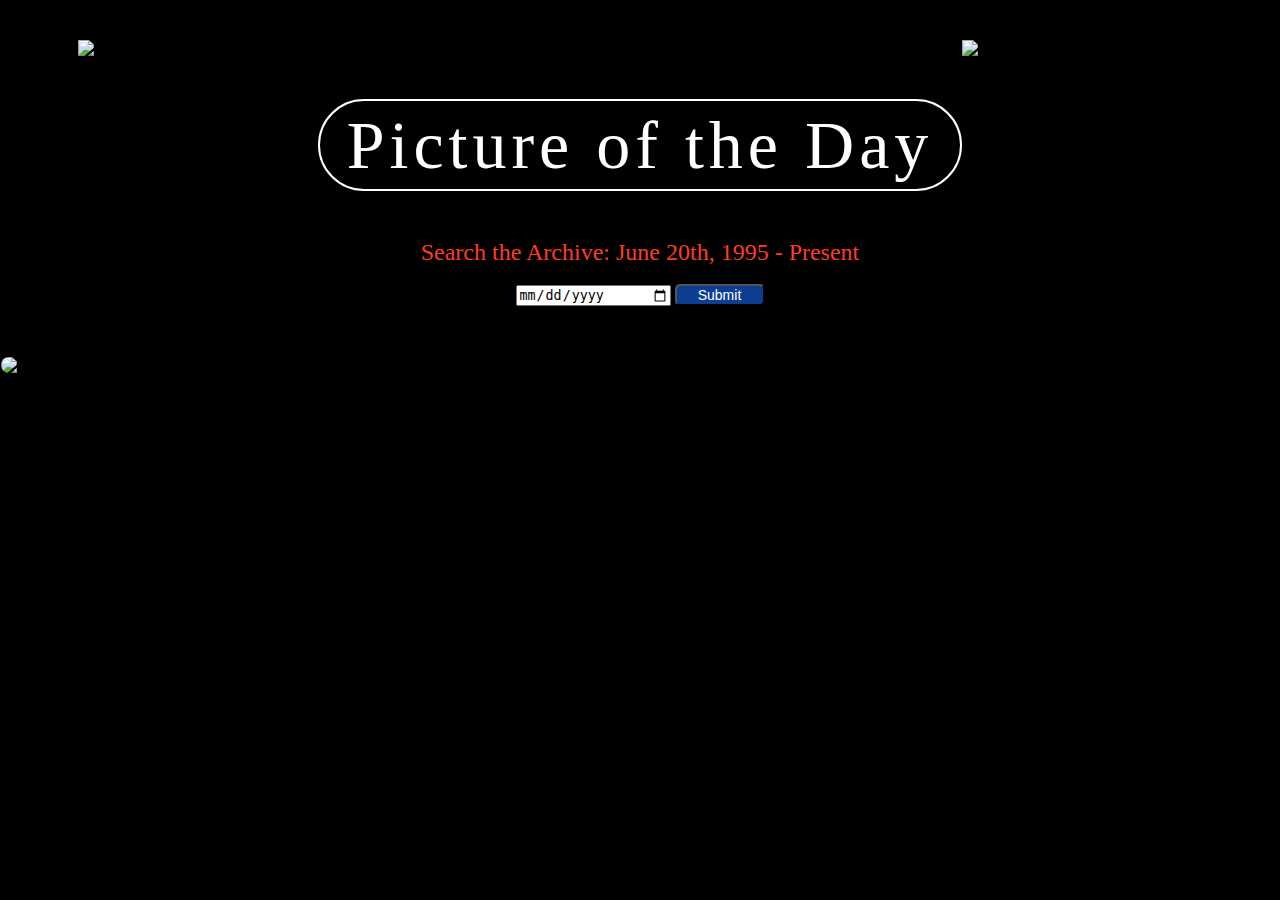
==== index.html @ 36b82967 "changed name to index.html" ====
<!DOCTYPE html>
<html lang="en">
<head>
    <meta charset="UTF-8">
    <meta http-equiv="X-UA-Compatible" content="IE=edge">
    <meta name="viewport" content="width=device-width, initial-scale=1.0">

    <link rel="stylesheet" href="cosmos.css">
    <link rel="preconnect" href="https://fonts.googleapis.com">
    <link rel="preconnect" href="https://fonts.gstatic.com" crossorigin>
    <link href="https://fonts.googleapis.com/css2?family=Roboto+Flex:opsz,wght@8..144,100;8..144,400;8..144,700&display=swap" rel="stylesheet">

    <title>NASA Picture of The Day</title>

</head>
<body>
    <header>
    <img id="nasaLogo" src="https://upload.wikimedia.org/wikipedia/commons/thumb/e/e5/NASA_logo.svg/2449px-NASA_logo.svg.png" alt="nasa logo">
    <h1>Picture of the Day</h1>
    <img id="nasaLogoTwo" src="https://upload.wikimedia.org/wikipedia/commons/thumb/e/e5/NASA_logo.svg/2449px-NASA_logo.svg.png" alt="nasa logo">
    </header>

    <h4>Search the Archive: June 20th, 1995 - Present</h4>
    <input type="date" name="" value="date">
    <button>Submit</button>
    <h2 id="date"></h2>
    <img id="pictureOfDay" src="" alt="picture of the day">
    <iframe id="videoOfDay" src="" frameborder="0"></iframe>
    <h3 class="explanation"></h3>

    <script src="cosmos.js"></script>
</body>
</html>
---- cosmos.css ----
/* http://meyerweb.com/eric/tools/css/reset/
   v2.0 | 20110126
   License: none (public domain)
*/
html, body, div, span, applet, object, iframe,
h1, h2, h3, h4, h5, h6, p, blockquote, pre,
a, abbr, acronym, address, big, cite, code,
del, dfn, em, img, ins, kbd, q, s, samp,
small, strike, strong, sub, sup, tt, var,
b, u, i, center,
dl, dt, dd, ol, ul, li,
fieldset, form, label, legend,
table, caption, tbody, tfoot, thead, tr, th, td,
article, aside, canvas, details, embed,
figure, figcaption, footer, header, hgroup,
menu, nav, output, ruby, section, summary,
time, mark, audio, video {
	margin: 0;
	padding: 0;
	border: 0;
	font-size: 100%;
	font: inherit;
	vertical-align: baseline;
}
/* HTML5 display-role reset for older browsers */
article, aside, details, figcaption, figure,
footer, header, hgroup, menu, nav, section {
	display: block;
}
body {
	line-height: 1;
}
ol, ul {
	list-style: none;
}
blockquote, q {
	quotes: none;
}
blockquote:before, blockquote:after,
q:before, q:after {
	content: '';
	content: none;
}
table {
	border-collapse: collapse;
	border-spacing: 0;
}
/*
Main Body Elements
*/
body{
    text-align: center;
    background-color: black;
}

/*
Header
*/
header{
    display: flex;
    justify-content: center;
    align-items: center;
}
#nasaLogo{
    width: 240px;
    height: 200px;
    margin-top: 40px;
}
#nasaLogoTwo{
    width: 240px;
    height: 200px;
    margin-top: 40px;
}
h1{
    color: white;
    font-size: 68px;
    margin-top: 50px;
    flex-basis: 50%;
    letter-spacing: 5px;
    border: 2px solid white;
    border-radius: 50px;
    padding: 10px 0px;
}

/*
Button/Tagline
*/
h4{
    color: #FC3D21;
    margin-bottom: 20px;
    font-size: 24px;
}
button{
    margin-bottom: 50px;
    width: 90px;
    background-color:#0B3D91;
    color: white;
    font-size: 14px;
    border-radius: 5px;
}
input{
    width: 150px;
}
h2{
    color: white;
}

/*
Picture of the Day
*/
#pictureOfDay{
    height: auto;
    width: auto;
    display: block;
    margin: auto;
    margin-bottom: 30px;
    border: 1px solid black;
    border-radius: 25px;
}
#videoOfDay{
    display: block;
    margin: auto;
    margin-bottom: 30px;
    height: auto;
    width: auto;
}

/*
Explanation
*/
.explanation{
    color: white;
    font-size: 24px;
    line-height: 30px;
    letter-spacing: 2px;
    width: 90%;
    margin: auto;
    margin-bottom: 40px;
}
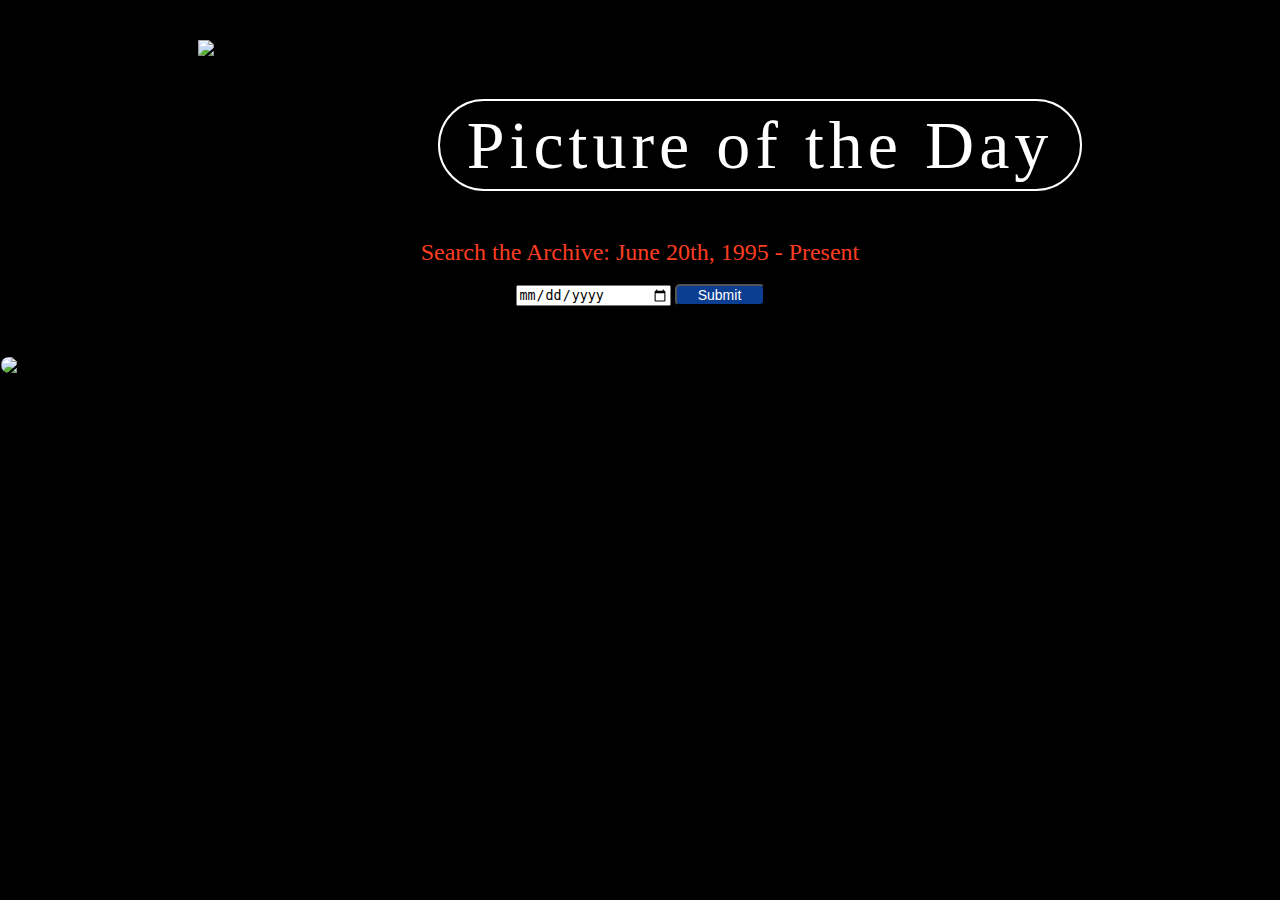
==== commit d7612549: "made change to logo in header" ====
--- a/index.html
+++ b/index.html
@@ -17,7 +17,7 @@
     <header>
     <img id="nasaLogo" src="https://upload.wikimedia.org/wikipedia/commons/thumb/e/e5/NASA_logo.svg/2449px-NASA_logo.svg.png" alt="nasa logo">
     <h1>Picture of the Day</h1>
-    <img id="nasaLogoTwo" src="https://upload.wikimedia.org/wikipedia/commons/thumb/e/e5/NASA_logo.svg/2449px-NASA_logo.svg.png" alt="nasa logo">
+    <!--<img id="nasaLogoTwo" src="https://upload.wikimedia.org/wikipedia/commons/thumb/e/e5/NASA_logo.svg/2449px-NASA_logo.svg.png" alt="nasa logo">-->
     </header>
 
     <h4>Search the Archive: June 20th, 1995 - Present</h4>
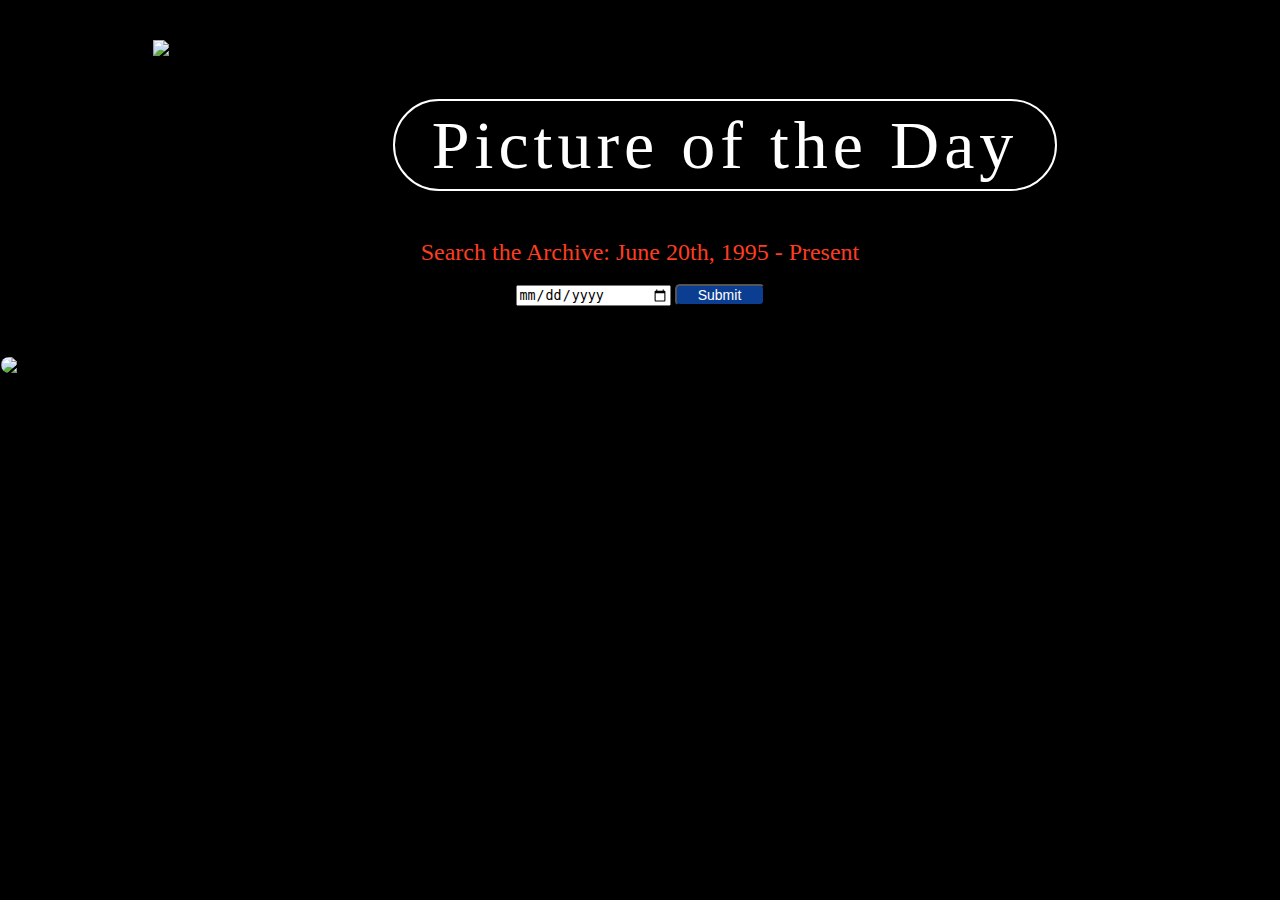
==== commit 4f5eb515: "added media queries for mobile" ====
--- a/index.html
+++ b/index.html
@@ -4,7 +4,7 @@
     <meta charset="UTF-8">
     <meta http-equiv="X-UA-Compatible" content="IE=edge">
     <meta name="viewport" content="width=device-width, initial-scale=1.0">
-
+    <link rel="icon" type="image/x-icon" href="https://www.telesurenglish.net/__export/1657648843811/sites/telesur/img/2022/07/12/nasa.jpg_1718483346.jpg">
     <link rel="stylesheet" href="cosmos.css">
     <link rel="preconnect" href="https://fonts.googleapis.com">
     <link rel="preconnect" href="https://fonts.gstatic.com" crossorigin>
--- a/cosmos.css
+++ b/cosmos.css
@@ -65,11 +65,7 @@
     width: 240px;
     height: 200px;
     margin-top: 40px;
-}
-#nasaLogoTwo{
-    width: 240px;
-    height: 200px;
-    margin-top: 40px;
+    margin-left: -70px;
 }
 h1{
     color: white;
@@ -79,7 +75,7 @@
     letter-spacing: 5px;
     border: 2px solid white;
     border-radius: 50px;
-    padding: 10px 0px;
+    padding: 10px;
 }
 
 /*
@@ -139,3 +135,27 @@
 }
 
 
+
+@media screen and (max-width: 700px) {
+    header{
+        display: flex;
+        flex-direction: column;
+    }
+
+    #nasaLogo{
+        margin: 0 auto;
+    }
+
+    #pictureOfDay{
+        width: 100%;
+    }
+
+    h1{
+        font-size: 48px;
+        margin-top: 20px;
+        flex-basis: none;
+        padding: 20px;
+        margin-bottom: 20px;
+    }
+}
+
